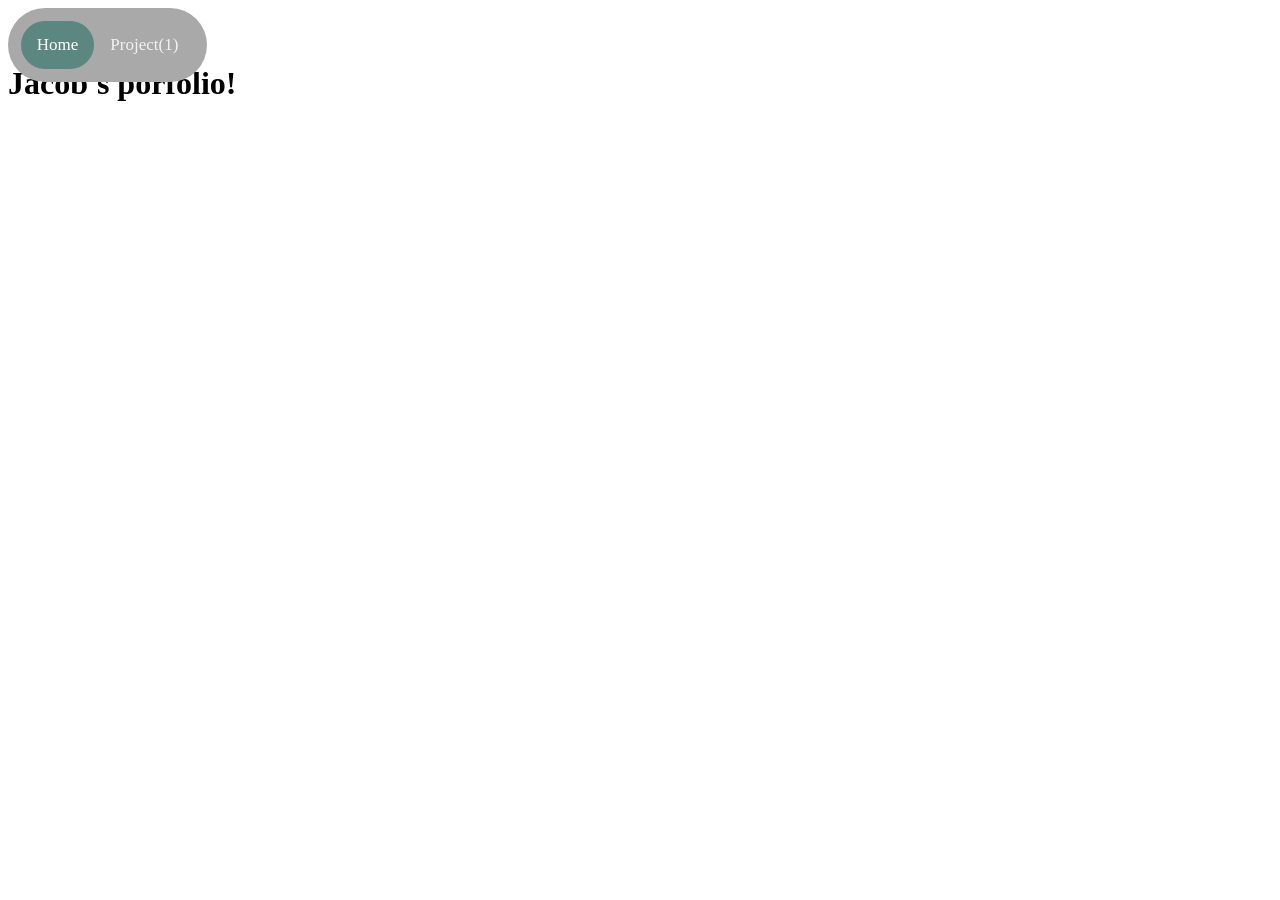
==== Index.html @ f32af23a "added nav bar" ====
<!DOCTYPE html>
<html lang="en">
<head>
    <meta charset="UTF-8">
    <meta name="viewport" content="width=device-width, initial-scale=1.0">
    <title>Jacob's website!</title>
    <link rel="stylesheet" href="JacobWebsite.css">
</head>
<body>
    <div class="topnav">
        <a class="active" href="Index.html">Home</a>
        <a href="Project1.html">Project(1)</a>
    </div>
    <br>
    <br>
    <h1>Jacob's porfolio!</h1>
</body>
</html>
---- JacobWebsite.css ----
.topnav {
    background-color:darkgray;
    overflow: hidden;
    width:fit-content;
    padding: 1%;
    border-radius:1cm ;
    position: fixed;
}
.topnav a {
  float: left;
  color: #f2f2f2;
  text-align: center;
  padding: 14px 16px;
  text-decoration: none;
  font-size: 17px;
}
.topnav a.active {
  background-color: #5c8780;
  color: white;
  border-radius: 1cm;
}
.topnav a:hover {
    text-decoration: underline;

}
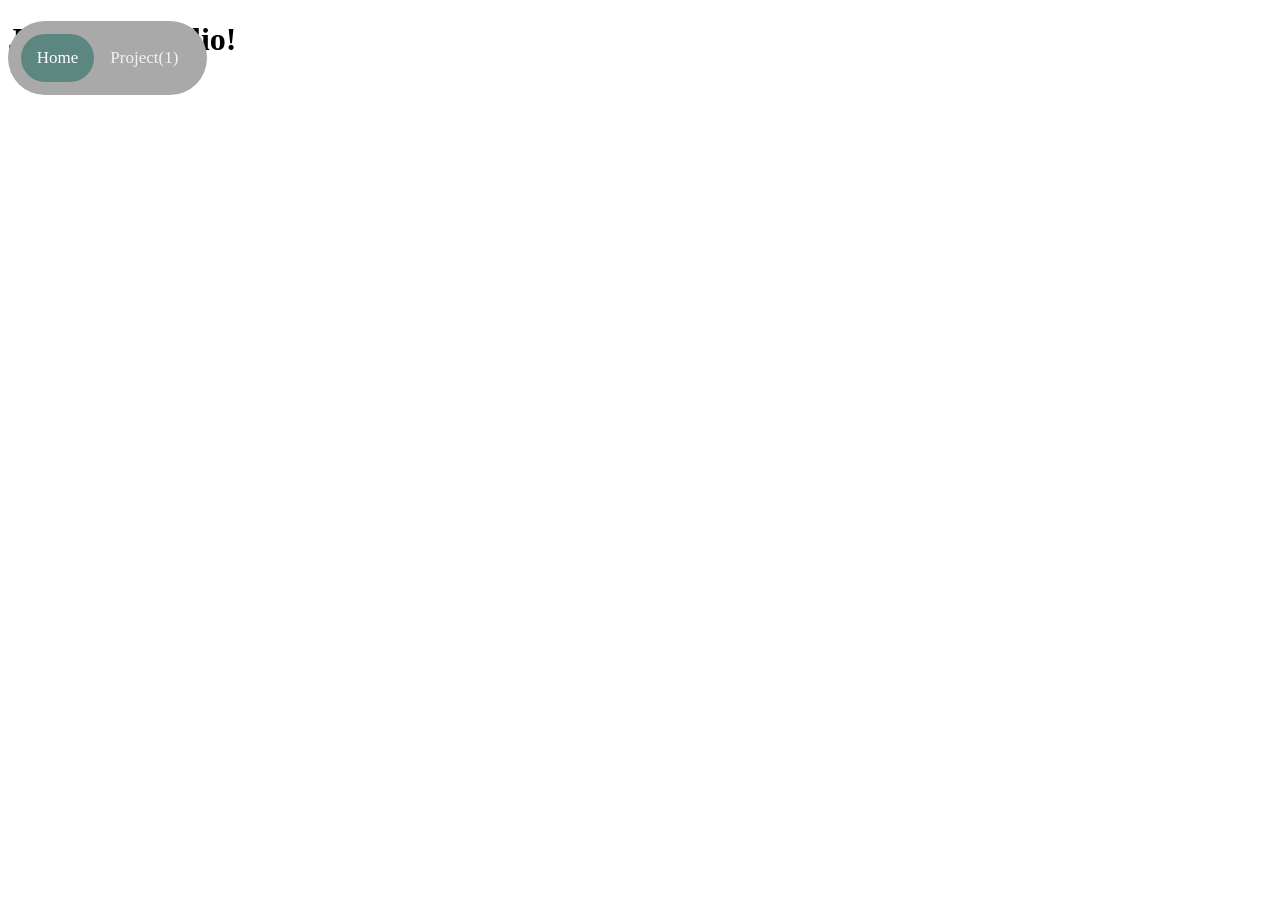
==== commit 4549fd0b: "added kakapo and those old files" ====
--- a/Index.html
+++ b/Index.html
@@ -11,8 +11,6 @@
         <a class="active" href="Index.html">Home</a>
         <a href="Project1.html">Project(1)</a>
     </div>
-    <br>
-    <br>
-    <h1>Jacob's porfolio!</h1>
+    <div class=""><h1>Jacob's porfolio!</h1></div>
 </body>
 </html>
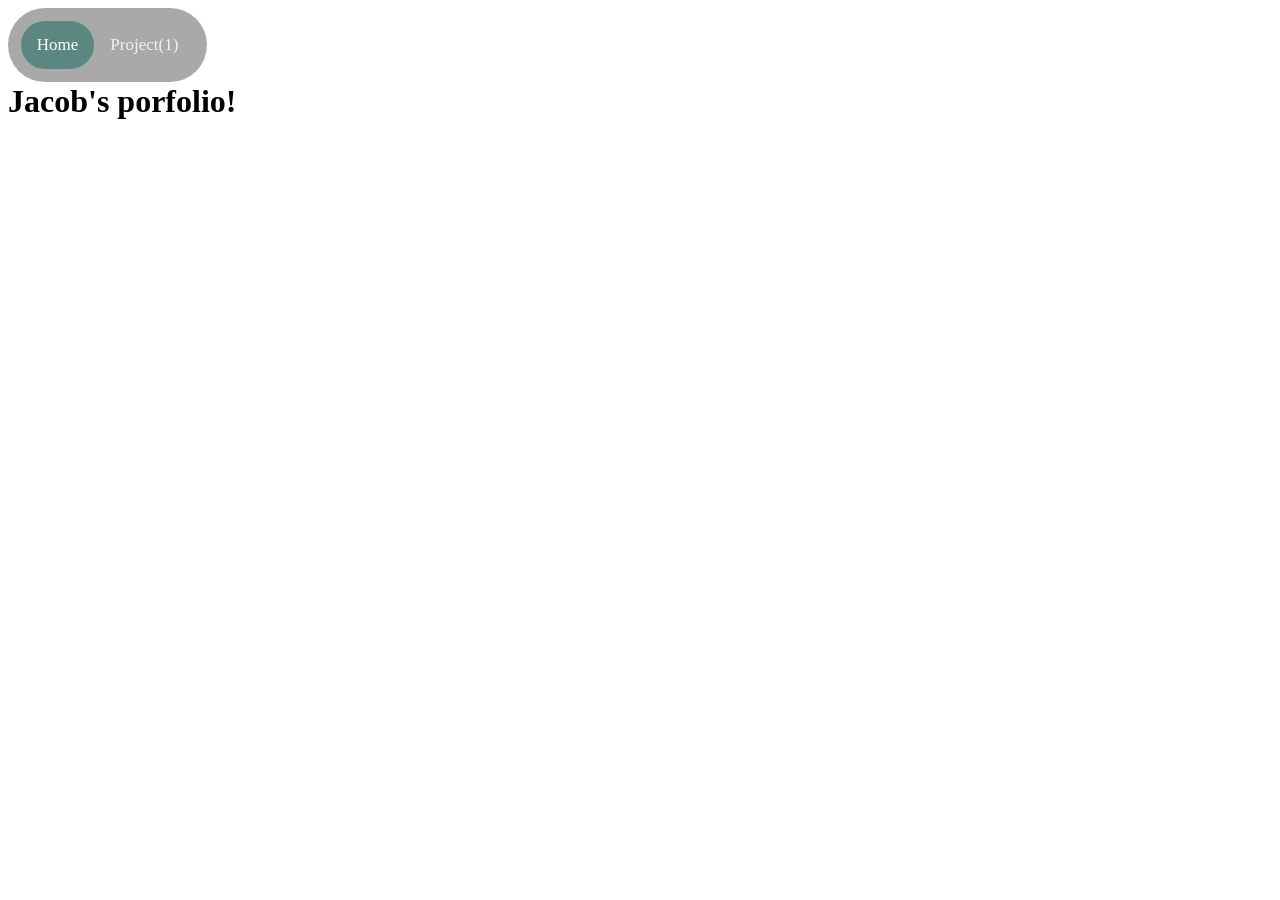
==== commit 7b3e094c: "added answers to Kakapo project and wrote soem stuff" ====
--- a/Index.html
+++ b/Index.html
@@ -11,6 +11,8 @@
         <a class="active" href="Index.html">Home</a>
         <a href="Project1.html">Project(1)</a>
     </div>
+    <br><br><br>
     <div class=""><h1>Jacob's porfolio!</h1></div>
+    
 </body>
 </html>
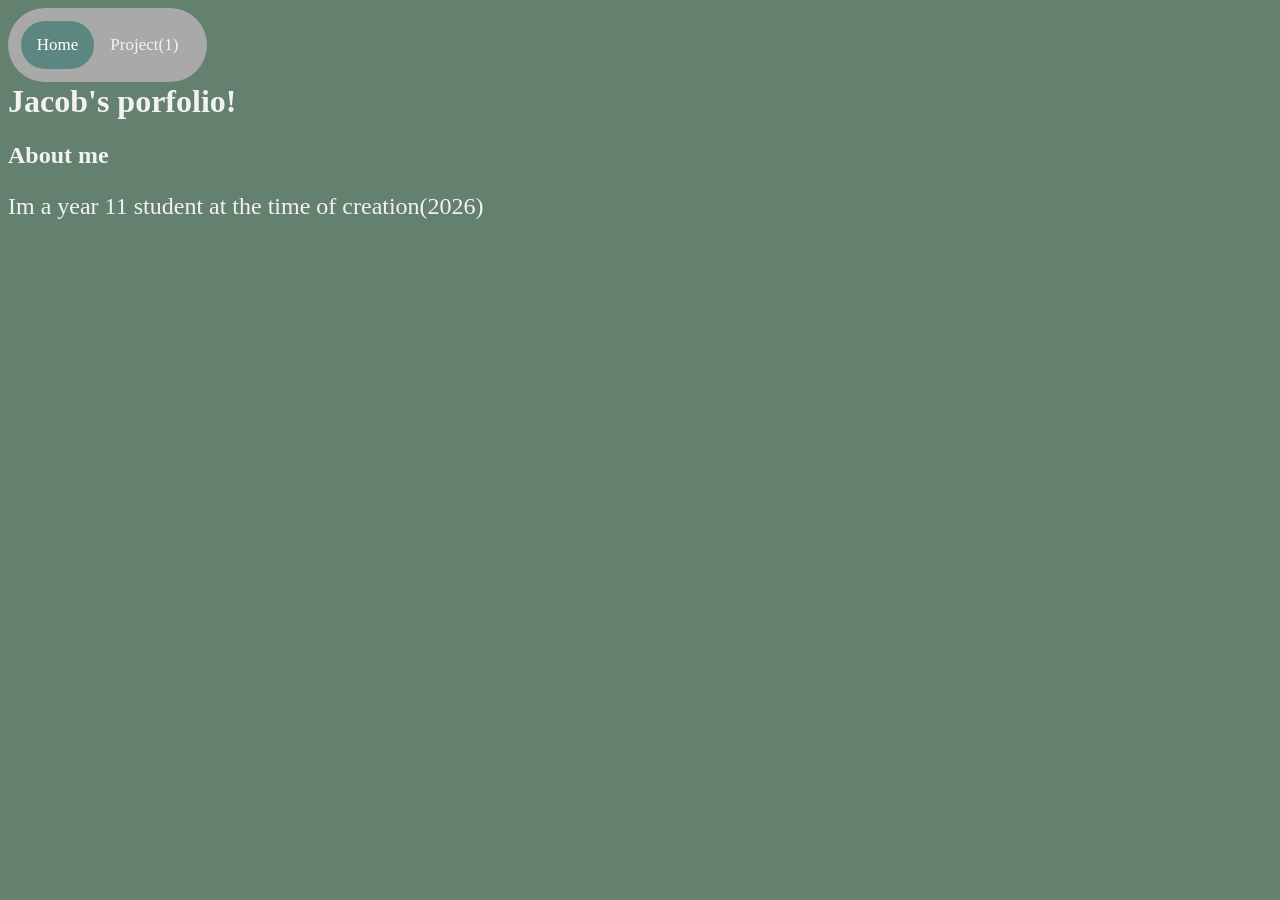
==== commit d516fcc7: "css" ====
--- a/Index.html
+++ b/Index.html
@@ -13,6 +13,7 @@
     </div>
     <br><br><br>
     <div class=""><h1>Jacob's porfolio!</h1></div>
-    
+    <h2>About me</h2>
+    <p>Im a year 11 student at the time of creation(2026)</p>
 </body>
 </html>
--- a/JacobWebsite.css
+++ b/JacobWebsite.css
@@ -22,4 +22,23 @@
 .topnav a:hover {
     text-decoration: underline;
 
+}
+.screenshot {
+  width: 700px;
+}
+p {
+ font-size: 150%;
+ 
+}
+.Project1P1-flex-display {
+  display: flex;
+  padding: 1px;
+  margin: 100px;
+}
+.ProjectIntro {
+  text-align: center;
+}
+body {
+  background-color:rgb(100, 128, 110);
+  color: #f2f2f2;
 }
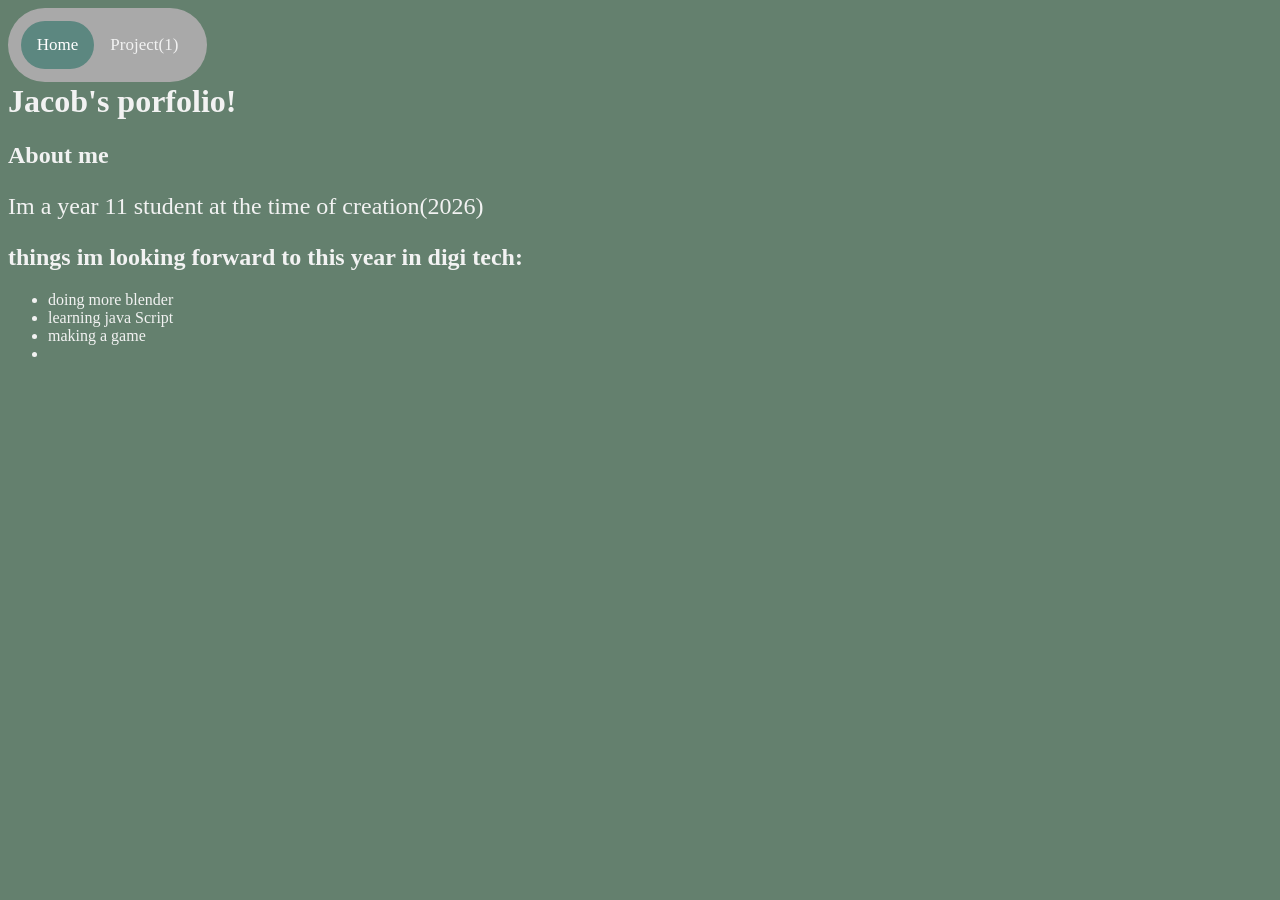
==== commit bd771d60: "added more to home page "things im looking forward to this year in digi tech."" ====
--- a/Index.html
+++ b/Index.html
@@ -15,5 +15,12 @@
     <div class=""><h1>Jacob's porfolio!</h1></div>
     <h2>About me</h2>
     <p>Im a year 11 student at the time of creation(2026)</p>
+    <h2>things im looking forward to this year in digi tech:</h2>
+    <ul>
+        <li>doing more blender</li>
+        <li>learning java Script</li>
+        <li>making a game</li>
+        <li></li>
+    </ul>
 </body>
 </html>
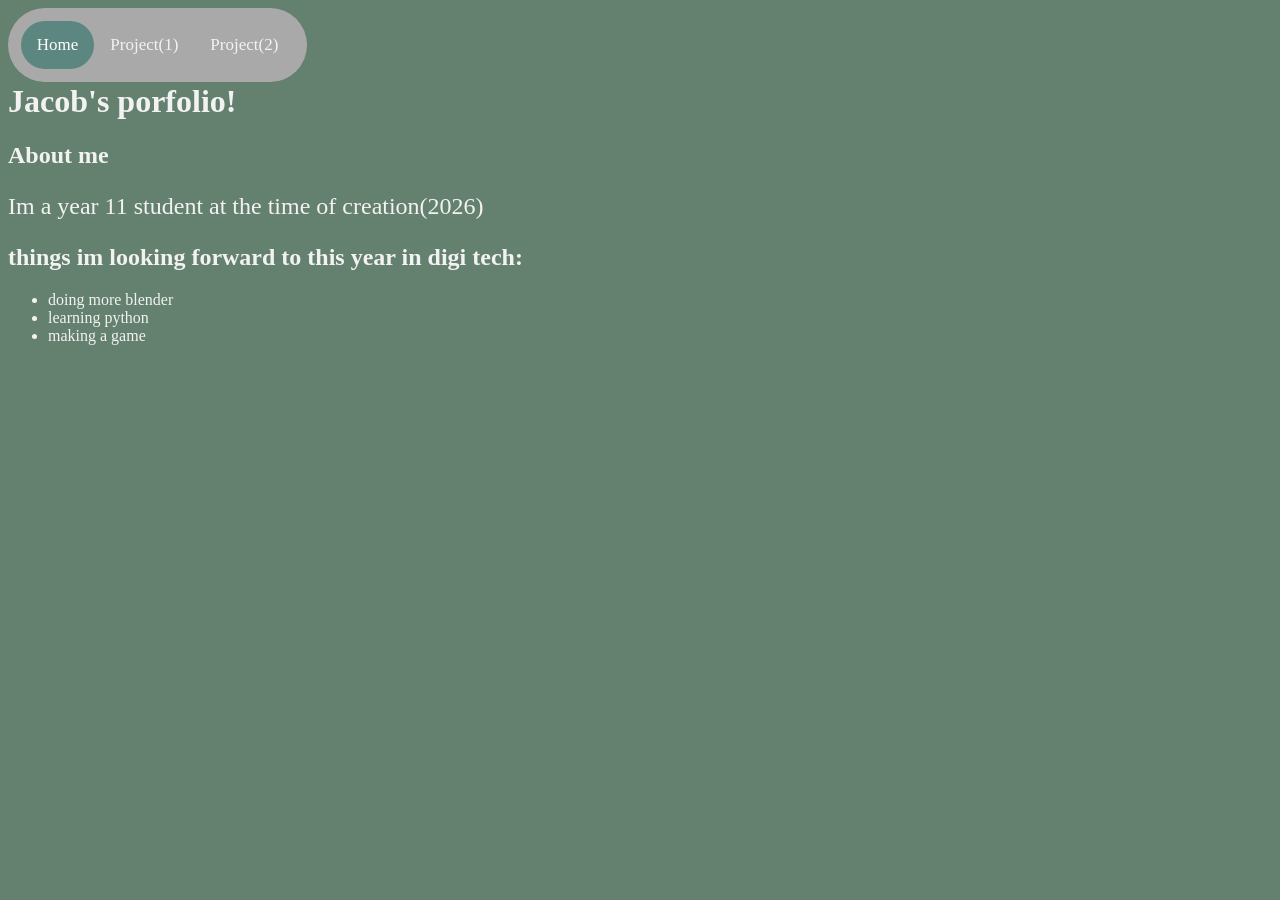
==== commit 48a14739: "Added python project infomation set up the python project and made first changes." ====
--- a/Index.html
+++ b/Index.html
@@ -8,8 +8,9 @@
 </head>
 <body>
     <div class="topnav">
-        <a class="active" href="Index.html">Home</a>
+        <a class="active" href="index.html">Home</a>
         <a href="Project1.html">Project(1)</a>
+        <a href="Project2(py).html">Project(2)</a>
     </div>
     <br><br><br>
     <div class=""><h1>Jacob's porfolio!</h1></div>
@@ -18,9 +19,8 @@
     <h2>things im looking forward to this year in digi tech:</h2>
     <ul>
         <li>doing more blender</li>
-        <li>learning java Script</li>
+        <li>learning python</li>
         <li>making a game</li>
-        <li></li>
     </ul>
 </body>
 </html>
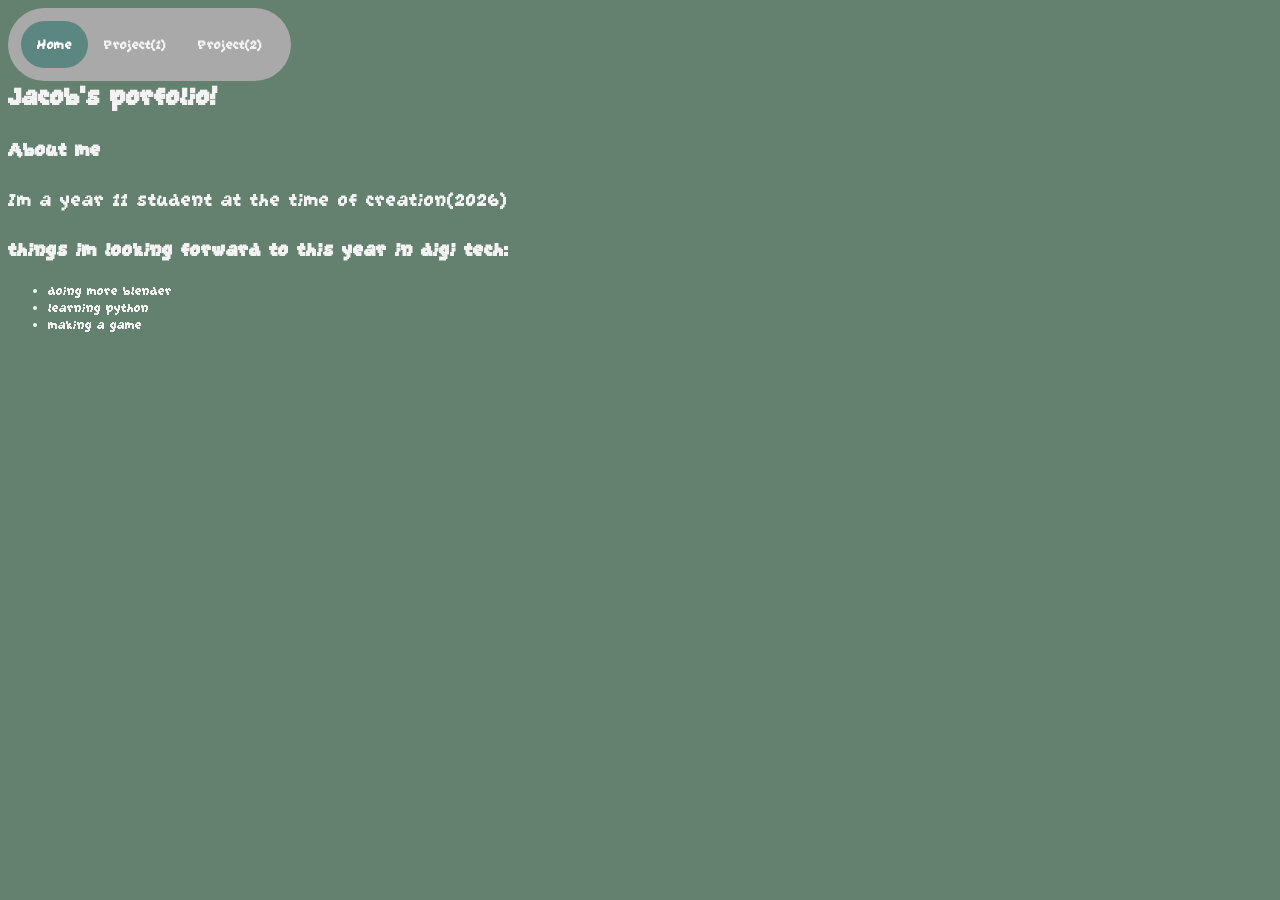
==== commit 80a91a05: "h" ====
--- a/Index.html
+++ b/Index.html
@@ -21,6 +21,9 @@
         <li>doing more blender</li>
         <li>learning python</li>
         <li>making a game</li>
-    </ul>
+
+
+   
+
 </body>
 </html>
--- a/JacobWebsite.css
+++ b/JacobWebsite.css
@@ -35,10 +35,23 @@
   padding: 1px;
   margin: 100px;
 }
+.screenshot2 {
+  width: 700px;
+  
+}
 .ProjectIntro {
   text-align: center;
 }
 body {
   background-color:rgb(100, 128, 110);
   color: #f2f2f2;
-}+  font-family: Soda;
+}
+
+@font-face {
+  font-family: Soda;
+  src: url("GrapeSoda.ttf");
+}
+
+
+
